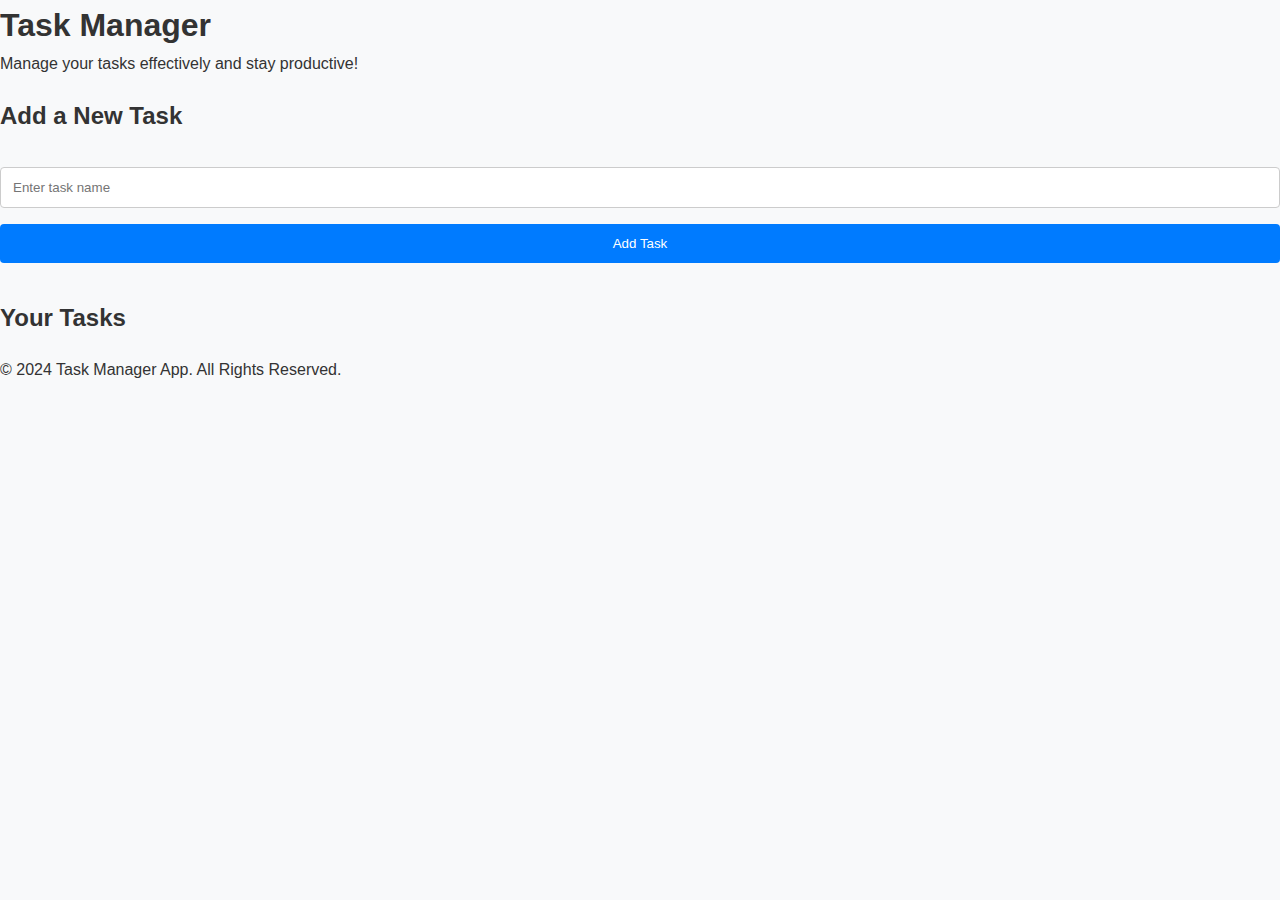
==== task.html @ c298ace7 "Create task.html" ====
<!DOCTYPE html>
<html lang="en">
<head>
  <meta charset="UTF-8">
  <meta name="viewport" content="width=device-width, initial-scale=1.0">
  <title>Task Manager</title>
  <link rel="stylesheet" href="styles.css">
</head>
<body>
  <header>
    <h1>Task Manager</h1>
    <p>Manage your tasks effectively and stay productive!</p>
  </header>

  <main>
    <section class="task-form-section">
      <h2>Add a New Task</h2>
      <form id="task-form">
        <input type="text" id="task-input" placeholder="Enter task name" required>
        <button type="submit">Add Task</button>
      </form>
    </section>

    <section class="task-list-section">
      <h2>Your Tasks</h2>
      <ul id="task-list"></ul>
    </section>
  </main>

  <footer>
    <p>&copy; 2024 Task Manager App. All Rights Reserved.</p>
  </footer>

  <script src="app.js"></script>
</body>
</html>
---- styles.css ----
/* Global Styles */
body, h1, p, ul, li, input, textarea, button {
  margin: 0;
  padding: 0;
  box-sizing: border-box;
}

body {
  font-family: Arial, sans-serif;
  line-height: 1.6;
  background: #f8f9fa;
  color: #333;
}

/* Navbar */
.header {
  background: #343a40;
  color: #fff;
  padding: 1rem 0;
}

.navbar {
  display: flex;
  justify-content: center;
  gap: 1rem;
}

.nav-link {
  color: white;
  text-decoration: none;
  font-size: 1rem;
}

.nav-link.active {
  border-bottom: 2px solid #007bff;
}

/* Main Content */
.main-content {
  max-width: 800px;
  margin: 2rem auto;
  padding: 2rem;
  background: white;
  box-shadow: 0 2px 4px rgba(0, 0, 0, 0.1);
}

.section {
  display: none;
}

.section.active {
  display: block;
}

/* Form */
form {
  margin-top: 2rem;
}

label {
  display: block;
  margin-bottom: 0.5rem;
}

input, textarea, button {
  width: 100%;
  padding: 0.75rem;
  margin-bottom: 1rem;
  border: 1px solid #ccc;
  border-radius: 0.25rem;
}

button {
  background: #007bff;
  color: white;
  border: none;
  cursor: pointer;
}

button:hover {
  background: #0056b3;
}

/* Footer */
.footer {
  text-align: center;
  background: #343a40;
  color: white;
  padding: 1rem 0;
  margin-top: 2rem;
}
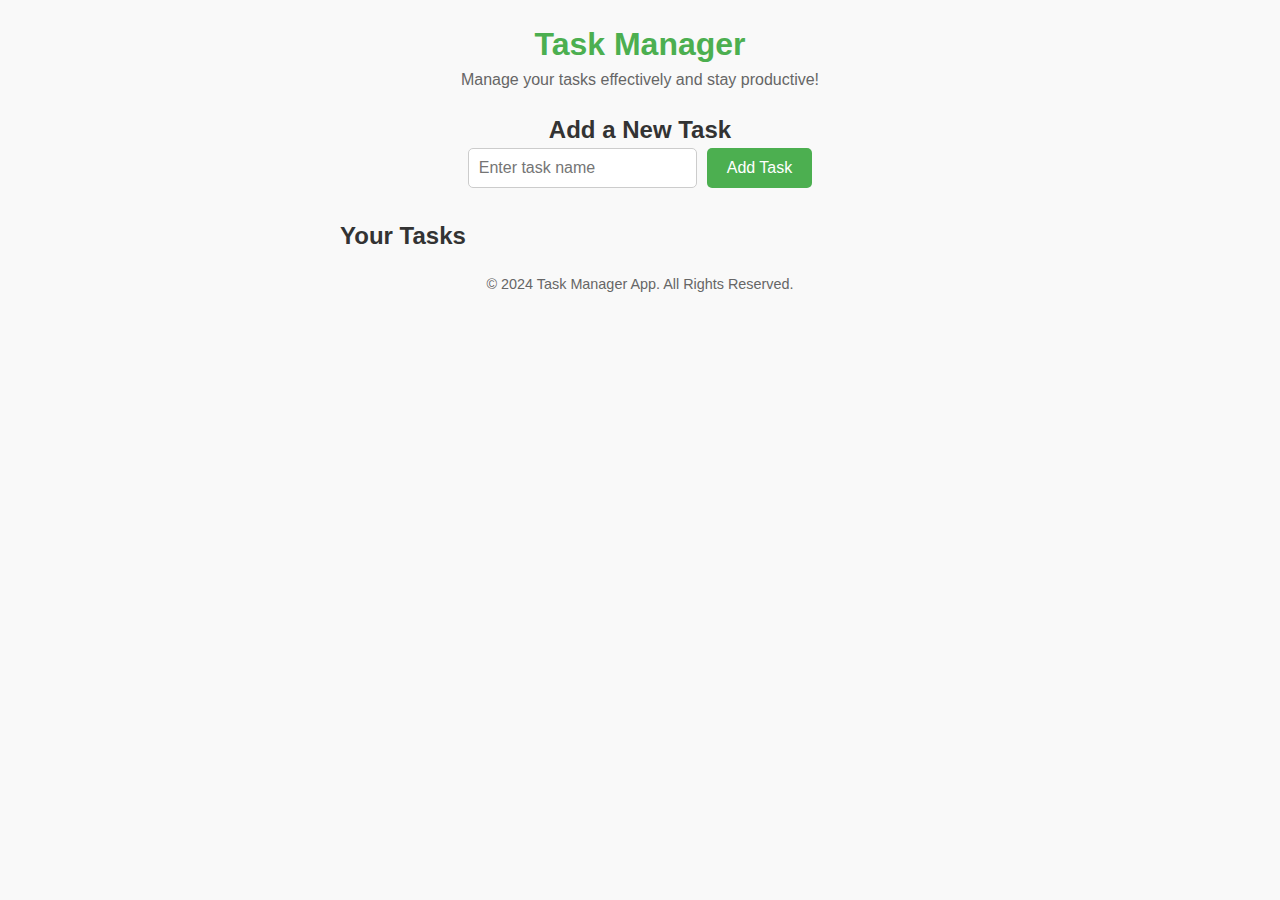
==== commit f03b9589: "Update task.html" ====
--- a/task.html
+++ b/task.html
@@ -4,7 +4,7 @@
   <meta charset="UTF-8">
   <meta name="viewport" content="width=device-width, initial-scale=1.0">
   <title>Task Manager</title>
-  <link rel="stylesheet" href="styles.css">
+  <link rel="stylesheet" href="task.css">
 </head>
 <body>
   <header>
--- a/task.css
+++ b/task.css
@@ -0,0 +1,119 @@
+/* General Reset */
+* {
+  margin: 0;
+  padding: 0;
+  box-sizing: border-box;
+}
+
+body {
+  font-family: Arial, sans-serif;
+  line-height: 1.5;
+  background: #f9f9f9;
+  color: #333;
+  padding: 20px;
+}
+
+/* Header */
+header {
+  text-align: center;
+  margin-bottom: 20px;
+}
+
+header h1 {
+  font-size: 2rem;
+  color: #4caf50;
+}
+
+header p {
+  font-size: 1rem;
+  color: #666;
+}
+
+/* Task Form */
+.task-form-section {
+  text-align: center;
+  margin-bottom: 30px;
+}
+
+#task-form {
+  display: flex;
+  justify-content: center;
+  gap: 10px;
+}
+
+#task-input {
+  padding: 10px;
+  font-size: 1rem;
+  border: 1px solid #ccc;
+  border-radius: 5px;
+}
+
+#task-form button {
+  padding: 10px 20px;
+  font-size: 1rem;
+  background: #4caf50;
+  color: white;
+  border: none;
+  border-radius: 5px;
+  cursor: pointer;
+}
+
+#task-form button:hover {
+  background: #45a049;
+}
+
+/* Task List */
+.task-list-section {
+  margin: 20px auto;
+  max-width: 600px;
+}
+
+#task-list {
+  list-style: none;
+  padding: 0;
+}
+
+.task-item {
+  display: flex;
+  justify-content: space-between;
+  align-items: center;
+  padding: 10px 15px;
+  border: 1px solid #ccc;
+  border-radius: 5px;
+  margin-bottom: 10px;
+  background: #fff;
+}
+
+.task-item.completed {
+  text-decoration: line-through;
+  color: #888;
+}
+
+.task-actions {
+  display: flex;
+  gap: 10px;
+}
+
+.task-actions button {
+  padding: 5px 10px;
+  border: none;
+  border-radius: 5px;
+  cursor: pointer;
+}
+
+.task-actions .complete-btn {
+  background: #4caf50;
+  color: white;
+}
+
+.task-actions .delete-btn {
+  background: #f44336;
+  color: white;
+}
+
+footer {
+  text-align: center;
+  margin-top: 20px;
+  font-size: 0.9rem;
+  color: #666;
+}
